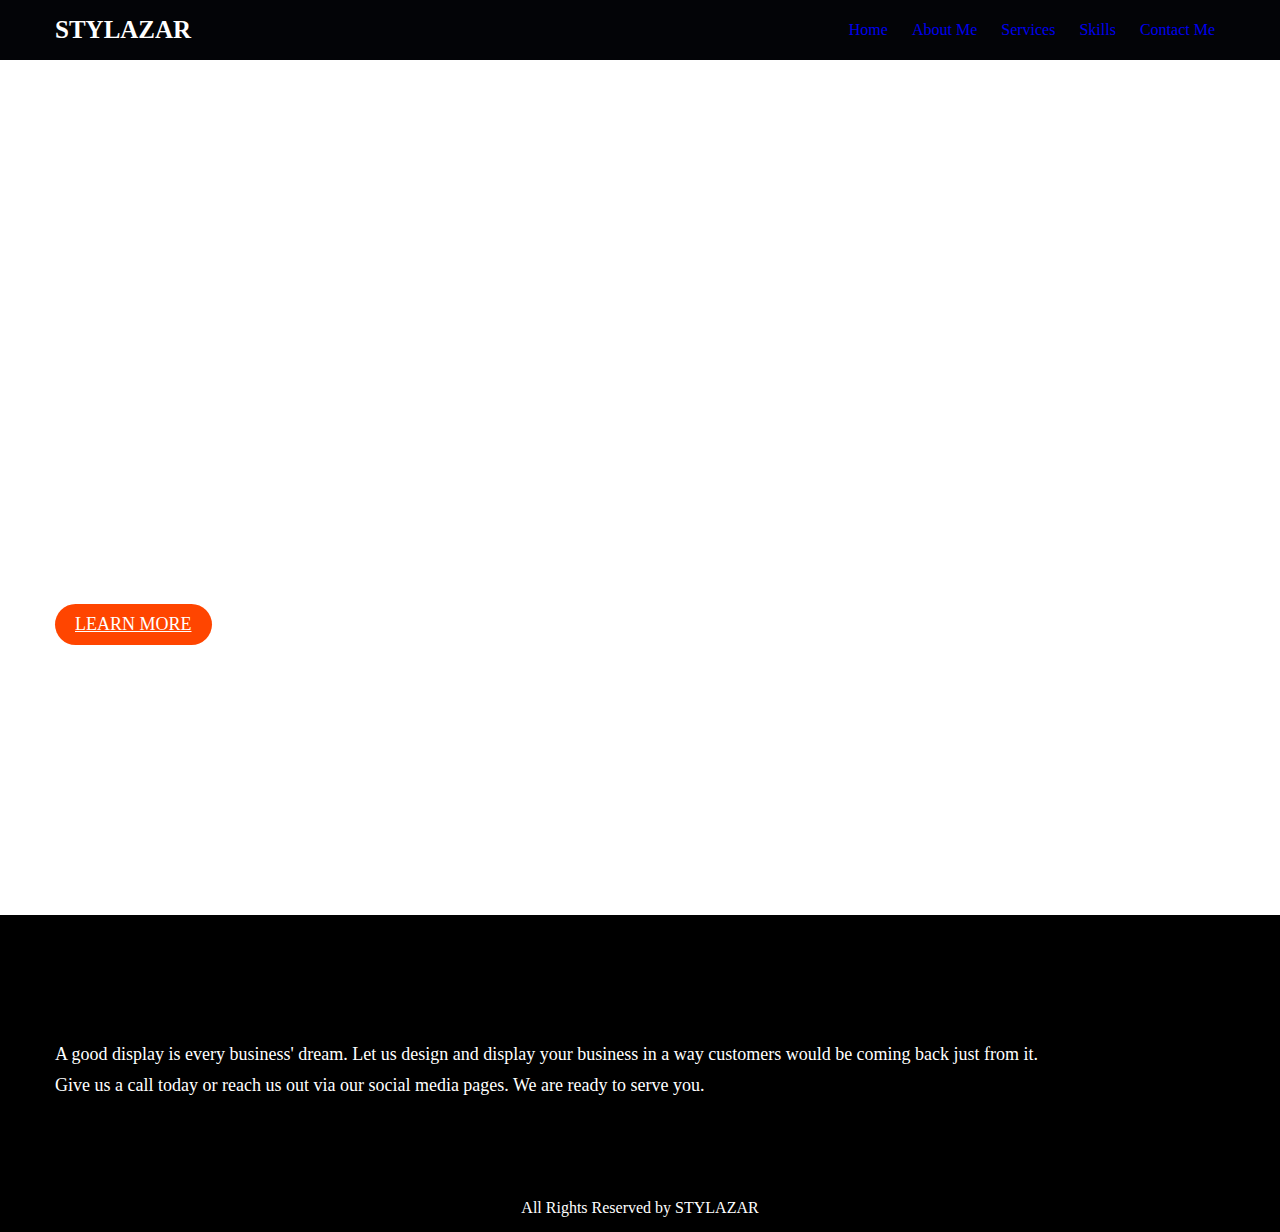
==== index1.html @ 891e9dd3 "Using HTML only" ====
<!DOCTYPE html>
<html lang="en">
<head>
	<title>HOME | Georgina Kimani</title>
	<link rel="preconnect" href="https://fonts.googleapis.com">
	<link rel="preconnect" href="https://fonts.gstatic.com" crossorigin>
	<link href="https://fonts.googleapis.com/css2?family=Josefin+Sans:ital,wght@0,100;0,200;0,300;0,400;0,500;0,600;0,700;1,100;1,200;1,300;1,400;1,500;1,600;1,700&display=swap" rel="stylesheet">

	<style>
		*{
			margin:0;
			padding:0;
		}
		
		.wrapper{
			width:1170px;
			margin:0 auto;
		}
		
		header{
			height:60px;
			background:#030407;
			padding:0 50px;
		}
		.logo{
			width:30%;
			float:left;
			color:#fff;
			font-weight:bold;
			line-height:60px;
			font-size:25px;
		}
		
		nav{
			width:68%;
			float:right;
		}
		
		nav ul{
			list-style:none;
			float:right;
		}
		
		nav ul li{
		display:inline-block;
		}
		
		nav ul li a{
		text-decoration:none;
		color:#fff
		font-weight:bold;
		margin:0 10px;
		line-height:60px;
		}
		.banner{
			color:#fff;
			display:grid;
			place-items:center;
			height:95vh;
			background-image:url(img/code2.jpg);
			background-size:cover;
			background-position:center center;
		}
		
		.banner h1{
			font-size:70px;
			font-family:'Josefin Sans', sans-serif;
		}
		
		.banner a{
			text--decoration:none;
			background:orangered;
			display:inline-block;
			color:#fff;
			padding:10px 20px;
			font-size:18px;
			margin-top:25px;
			border-radius:50px;
			text-transform:uppercase;
		}
		
		.content{
			padding:5% 0;
			background:#000;
			color:#fff;
		}
		
		.img-area{
		display:flex;
		width:95%;
		margin:auto;
		margin-left:10px;
		}
		
		.img-area img{
		width:48%;
		margin:30px 15px;
		}
		
		.content p{
		font-size:18px;
		line-height:1.7;
		margin-bottom:20px;
		}
		
		footer{
			background:#000;
			color:#fff;
			padding:15px 50px;
			text-align:center;
		}
	</style>
</head>

<body>
	<header>
		<div class="wrapper">
			<div class="logo">STYLAZAR</div>
			<nav>
				<ul>
					<li><a href="#">Home</a></li>
					<li><a href="#">About Me</a></li>
					<li><a href="#">Services</a></li>
					<li><a href="#">Skills</a></li>
					<li><a href="#">Contact Me</a></li>
				</ul>
			</nav>
		</div>
	</header>
	<div class="banner">
		<div class="wrapper">
			<h4>Hello. Welcome to my website.</h4>
			<h1>I am Georgina Kimani.<br>
				A Frontend Developer And Graphics Designer.</h1>
			<p>Where Your Ideas Come To Life</p>
			<a href="#">Learn More</a>
		</div>
	</div>
	<div class="content">
		<div class="wrapper">
			<div class="img-area">
				<img src="img/code2.jpg"alt="">
				<img src="img/code1.jpg"alt="">
			</div>
			<p>A good display is every business' dream. Let us design and display your business in a way customers would be coming back just from it.<br>
				Give us a call today or reach us out via our social media pages. We are ready to serve you.</p>
		</div>
	</div>
	<footer>
		<p>All Rights Reserved by STYLAZAR</p>
	</footer>
</body>
</html>
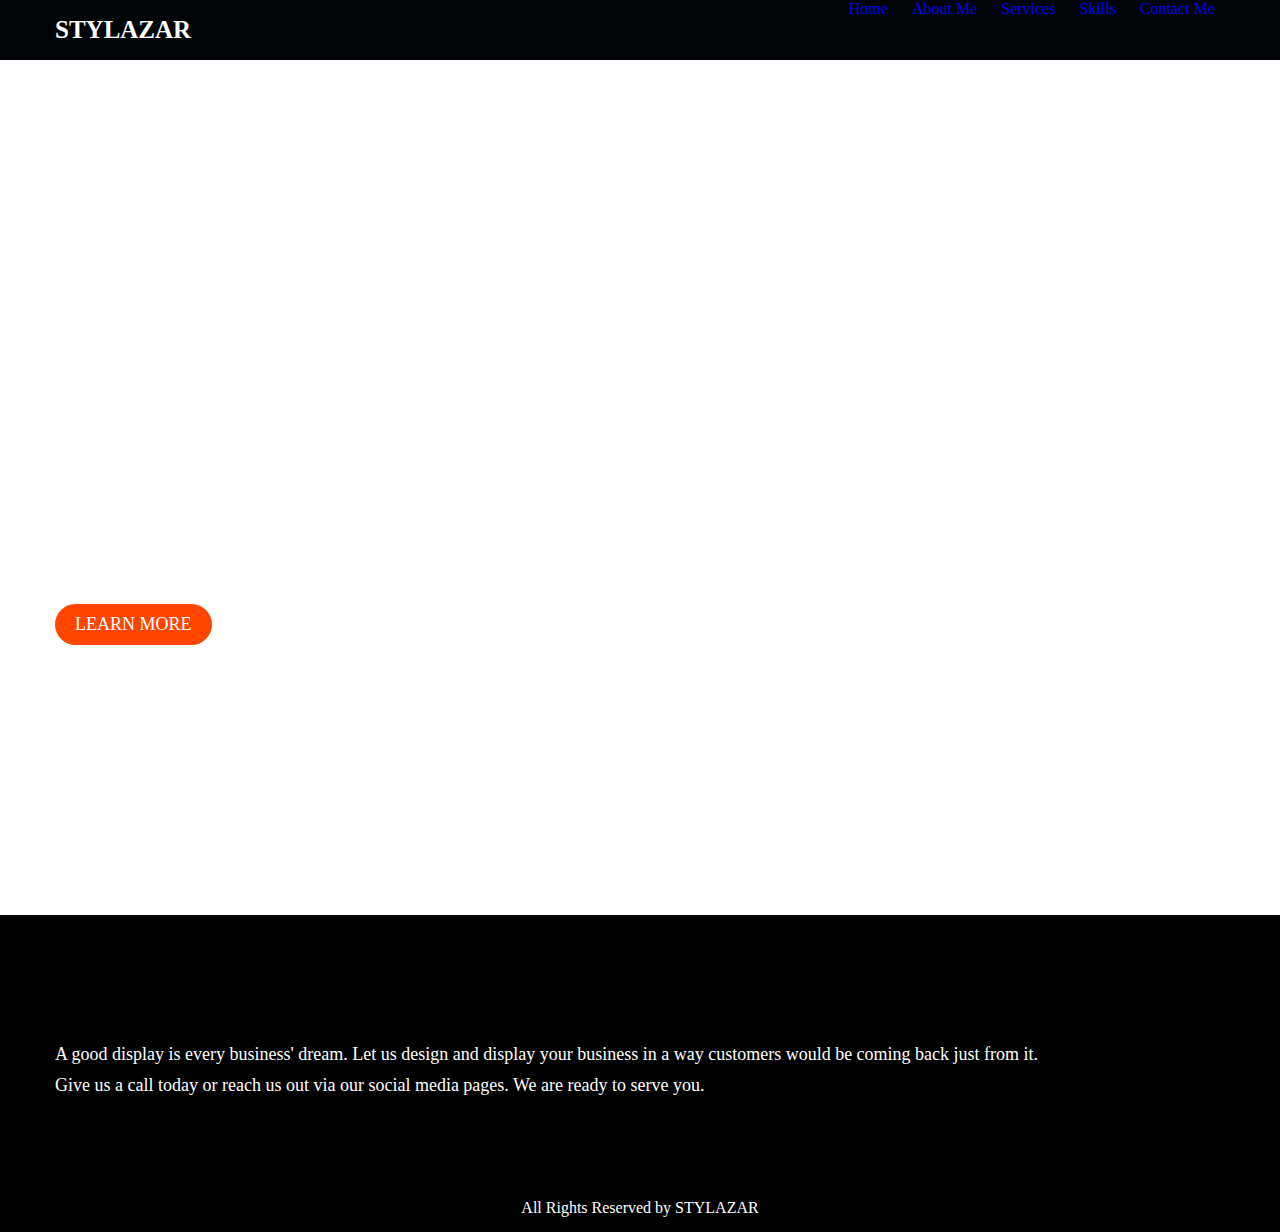
==== commit c2cf7580: "update" ====
--- a/index1.html
+++ b/index1.html
@@ -48,9 +48,9 @@
 		nav ul li a{
 		text-decoration:none;
 		color:#fff
-		font-weight:bold;
+		font-weight-bold;
 		margin:0 10px;
-		line-height:60px;
+		line-height:0 60px;
 		}
 		.banner{
 			color:#fff;
@@ -68,7 +68,7 @@
 		}
 		
 		.banner a{
-			text--decoration:none;
+			text-decoration:none;
 			background:orangered;
 			display:inline-block;
 			color:#fff;
